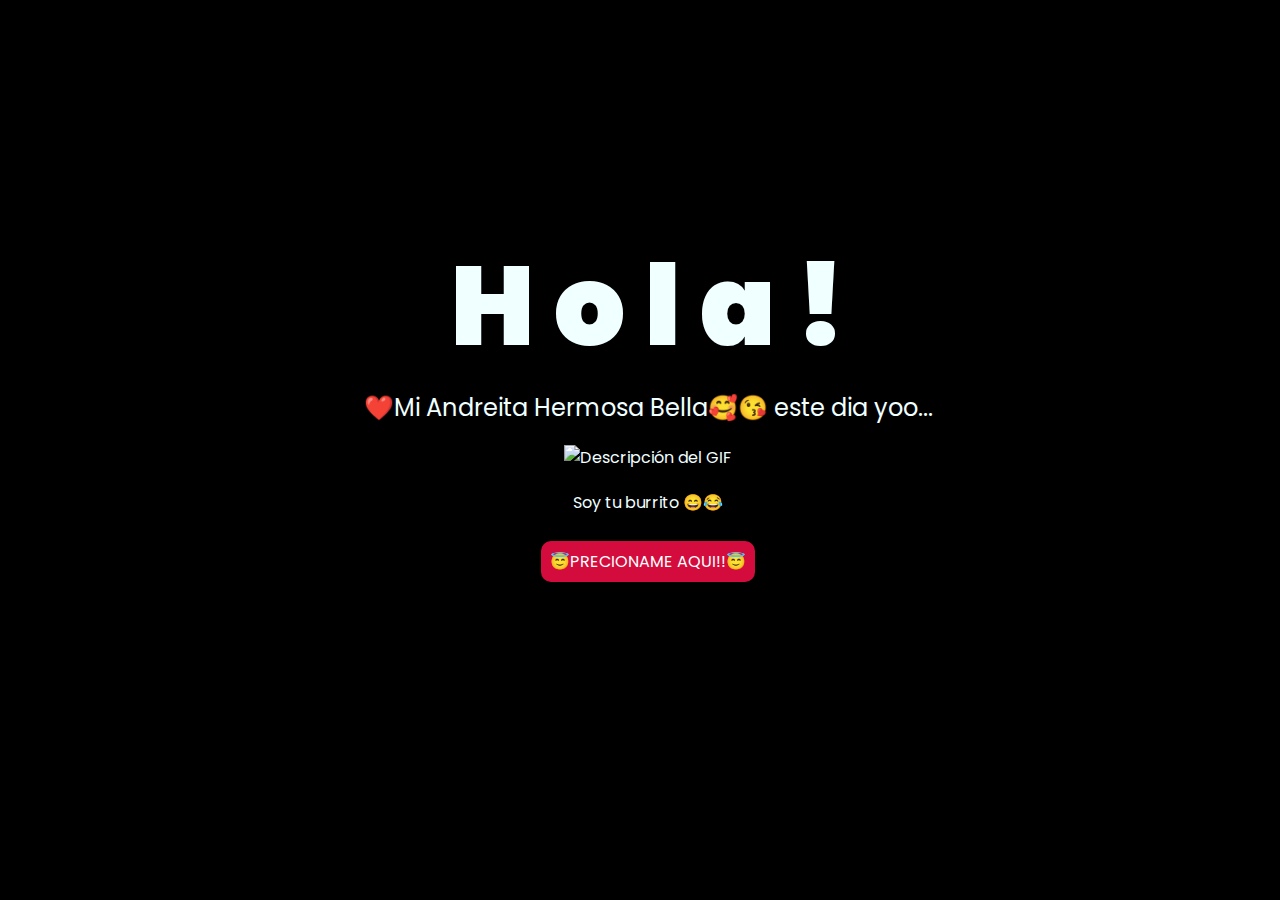
==== index.html @ db1f7a8e "Add files via upload" ====
<!DOCTYPE html>
<html lang="es">

<head>
    <meta charset="UTF-8">
    <meta http-equiv="X-UA-Compatible" content="IE=edge">
    <meta name="viewport" content="width=device-width, initial-scale=1.0">
    <link rel="stylesheet" href="css/style.css">
    <link rel="icon" href="img/flowers.png" type="image/x-icon">
    <title>Flowers</title>
</head>

<body>
    <br>
    <br>
    <div class="greetings">
        <span>H</span>
        <span>o</span>
        <span>l</span>
        <span>a</span>
        <span>!</span>
    </div>
    <div class="description">
        <span>❤️Mi Andreita Hermosa Bella🥰😘 este dia yoo...</span>
    </div>
    <img src="https://i.pinimg.com/originals/6a/a9/1b/6aa91ba176b0d682b136153ebcb5e352.gif" alt="Descripción del GIF">
    <div class="description"></div>
        <span>Soy tu burrito 😄😂</span>
    </div>
    <br>
    <div class="button">
        <button class="botones">
            <a href="flower.html" style="color: #fff;">😇PRECIONAME AQUI!!😇</a>
        </button>
    </div>

</body>

</html>
---- css/style.css ----
@import url('https://fonts.googleapis.com/css2?family=Poppins:ital,wght@0,500;1,900&display=swap');
*{
    font-family: 'Poppins',cursive;
}
body{
    color: azure;
    width: 100%;
    height: 82vh;
    display: flex;
    flex-direction: column;
    align-items: center;
    justify-content: center;
    background-color: black;
    /* padding-top: -30; */
}

.botones{
    padding: 9px;
    border-radius: 80px;
    background-color: transparent;
    border: none;
}

.botones a{
    background-color: #d40c3e;
    padding: 9px;
    border-radius: 10px;
    -webkit-border-radius: 10px;
    -moz-border-radius: 10px;
    -ms-border-radius: 80px;
    -o-border-radius: 80px;

}

.botones a:focus{
    background-color: rgb(50, 194, 194);
}

.greetings{
    font-size: 7rem;
    font-weight: 900;
}
.greetings > span{
    animation: glow 2.5s ease-in-out infinite;
}
@keyframes glow{
    0%, 100%{
        color: #fff;
        text-shadow: 0 0 12px #39c6d6, 0 0 50px #39c6d6, 0 0 100px #39c6d6;
    }
    10%, 90%{
        color: #111;
        text-shadow: none;
    }
}
.greetings > span:nth-child(2){
    animation-delay: .2s ;
}
.greetings > span:nth-child(3){
    animation-delay: .4s ;
}
.greetings > span:nth-child(4){
    animation-delay: .6s;
}
.greetings > span:nth-child(5){
    animation-delay: .8s;
}
.greetings > span:nth-child(6){
    animation-delay: 1s;
}

.description{
    font-size: 1.5rem;
    margin-bottom: 20px;
}

.button a{
    text-decoration: none;
    font-size: 1rem;
    color: #111;
}

@media screen and (max-width:574px){
    .greetings{
        display: block;
        font-size: 4rem;
        font-weight: 800;
        text-align: center;
    }
    .description{
        font-size: 2rem;
    }
    
    .button a{
        font-size: 1rem;
    }
}
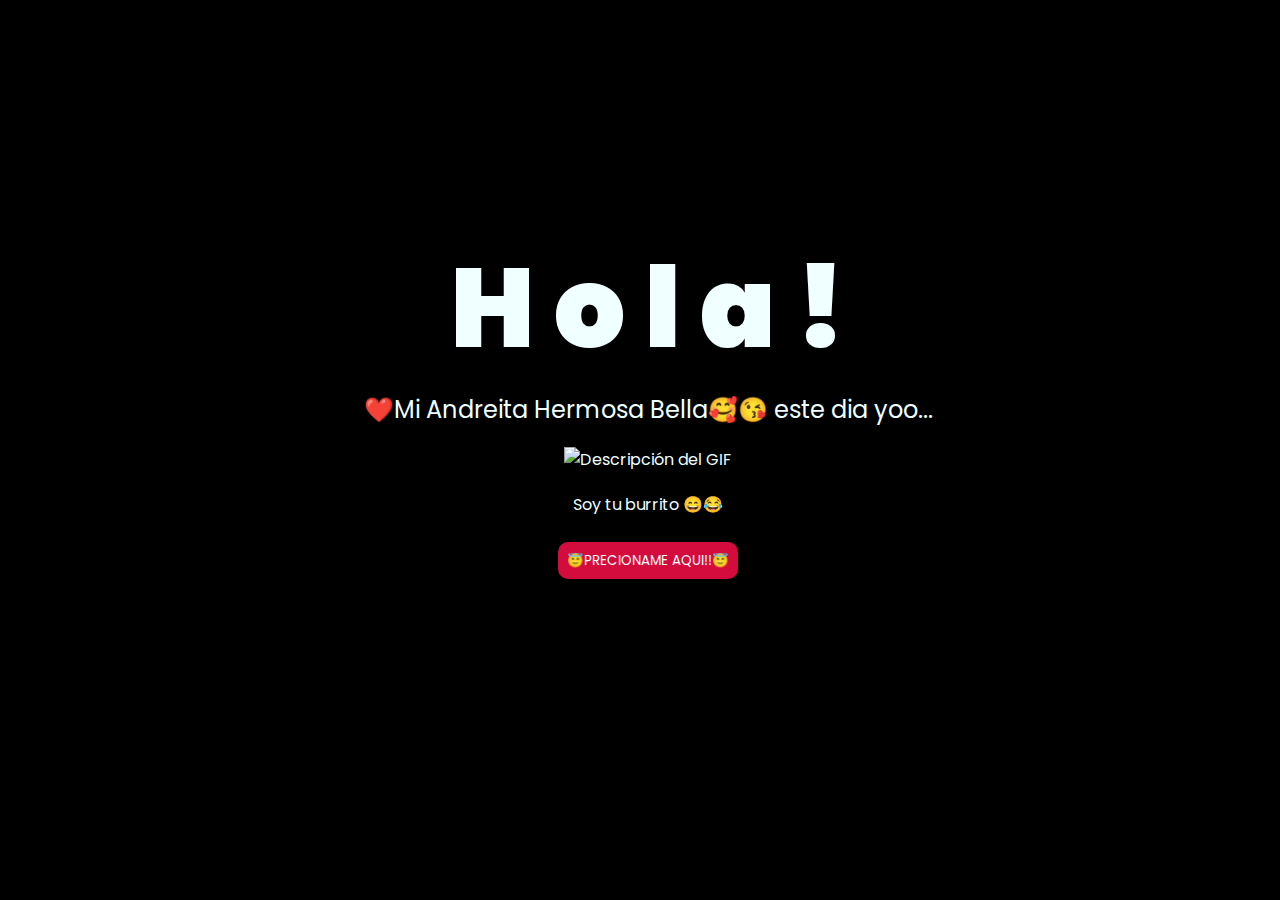
==== commit 88fd9dbe: "Update index.html" ====
--- a/index.html
+++ b/index.html
@@ -28,11 +28,52 @@
         <span>Soy tu burrito 😄😂</span>
     </div>
     <br>
-    <div class="button">
-        <button class="botones">
-            <a href="flower.html" style="color: #fff;">😇PRECIONAME AQUI!!😇</a>
-        </button>
+    <button class="botones" onclick="abrirModal()">
+        <a style="color: #fff;">😇PRECIONAME AQUI!!😇</a>
+    </button>
+
+    <div class="modal" id="miModal">
+        <div class="modal-content">
+            <h2>¡Hola! 🥰</h2>
+            <p>Por favor, ingresa el código:</p>
+            <input type="text" id="codigo" placeholder="Código aquí">
+            <br><br>
+            <button onclick="verificarCodigo()">Enviar</button>
+            <div id="mensaje" class="carita"></div>
+        </div>
     </div>
+
+    <script>
+        function abrirModal() {
+            document.getElementById('miModal').style.display = 'block';
+        }
+
+        function cerrarModal() {
+            document.getElementById('miModal').style.display = 'none';
+        }
+
+        function verificarCodigo() {
+            const codigo = document.getElementById('codigo').value;
+            const mensaje = document.getElementById('mensaje');
+
+            // Verifica si el código es correcto (personaliza la condición)
+            if (codigo === "burrito") {
+                setTimeout(() => {
+                    window.location.href = "flower.html";
+                }, 2000);
+            } else {
+                mensaje.innerHTML = "😢 Código incorrecto. Inténtalo de nuevo.";
+                // Puedes agregar un tiempo de espera para limpiar el mensaje si lo deseas
+            }
+        }
+
+        window.onclick = function(event) {
+            const modal = document.getElementById('miModal');
+            if (event.target === modal) {
+                cerrarModal();
+            }
+        }
+    </script>
 
 </body>
 
--- a/css/style.css
+++ b/css/style.css
@@ -1,6 +1,33 @@
 @import url('https://fonts.googleapis.com/css2?family=Poppins:ital,wght@0,500;1,900&display=swap');
 *{
     font-family: 'Poppins',cursive;
+}
+/* Estilo del modal */
+.modal {
+    display: none;
+    position: fixed;
+    z-index: 1;
+    left: 0;
+    top: 0;
+    width: 100%;
+    height: 100%;
+    overflow: auto;
+    background-color: rgba(0, 0, 0, 0.5);
+}
+
+.modal-content {
+    background-color: #141414;
+    margin: 15% auto;
+    padding: 20px;
+    border-radius: 10px;
+    width: 80%;
+    max-width: 400px;
+    text-align: center;
+    box-shadow: 0 4px 8px rgba(0, 0, 0, 0.2);
+}
+
+.carita {
+    font-size: 50px;
 }
 body{
     color: azure;
@@ -94,4 +121,4 @@
     .button a{
         font-size: 1rem;
     }
-}+}
